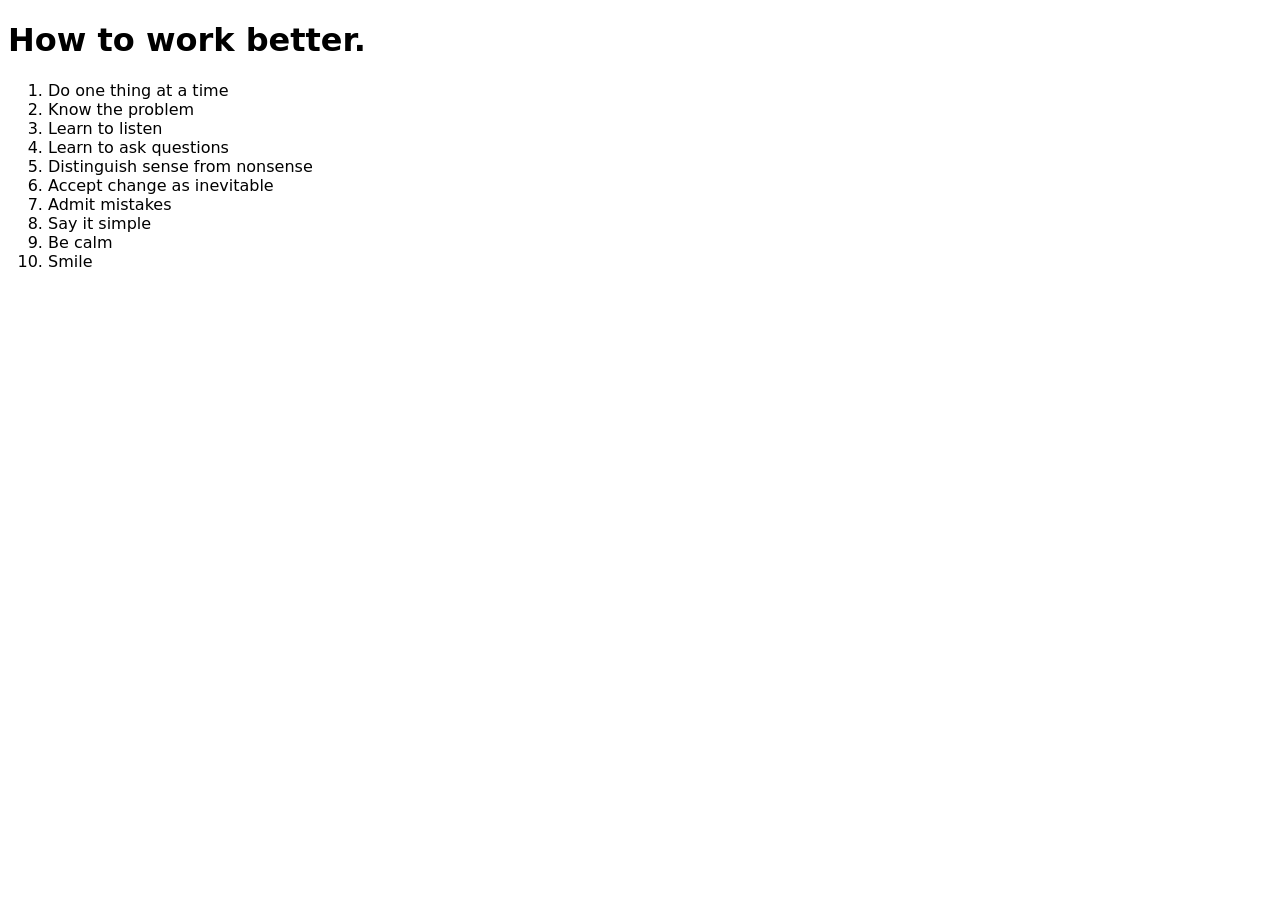
==== how-to-work-better.html @ 140d3fce "version zero" ====
<!DOCTYPE html>
<html lang="en">
<head>
	<meta charset="UTF-8">
	<meta name="viewport" content="width=device-width, initial-scale=1.0">
	<title>How to work better.</title>
	<link rel="stylesheet" href="style.css">
</head>
<body>

	<h1>How to work better.</h1>
	
	<ol>
		<li>Do one thing at a time</li>
		<li>Know the problem</li>
		<li>Learn to listen</li>
		<li>Learn to ask questions</li>
		<li>Distinguish sense from nonsense</li>
		<li>Accept change as inevitable</li>
		<li>Admit mistakes</li>
		<li>Say it simple</li>
		<li>Be calm</li>
		<li>Smile</li>
	</ol>

</body>
</html>
---- style.css ----
body {
	font-family: system-ui;
}
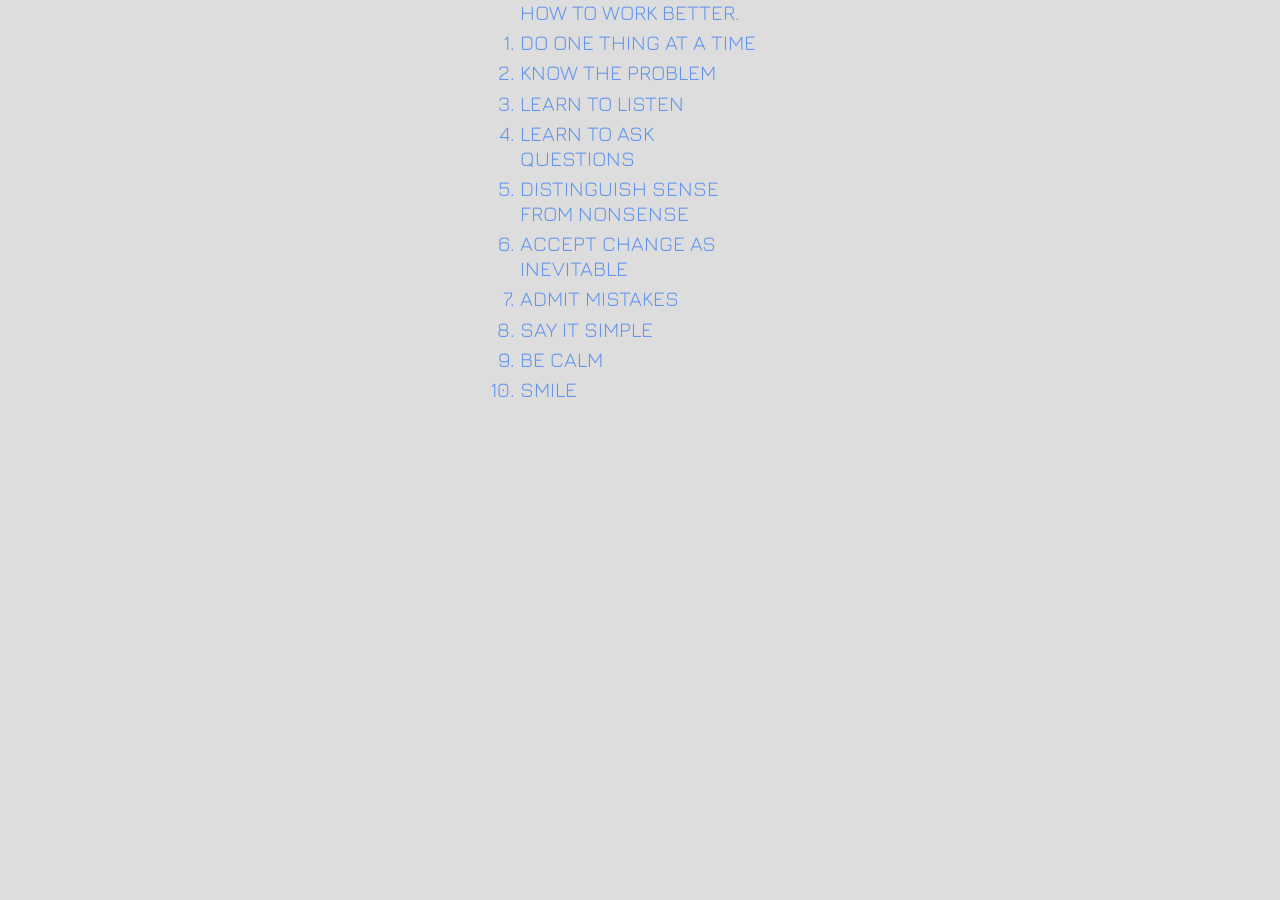
==== commit 3ad7c4f9: "v2" ====
--- a/how-to-work-better.html
+++ b/how-to-work-better.html
@@ -5,6 +5,28 @@
 	<meta name="viewport" content="width=device-width, initial-scale=1.0">
 	<title>How to work better.</title>
 	<link rel="stylesheet" href="style.css">
+
+	<link rel="preconnect" href="https://fonts.googleapis.com">
+	<link rel="preconnect" href="https://fonts.gstatic.com" crossorigin>
+	<link href="https://fonts.googleapis.com/css2?family=Jura:wght@300..700&display=swap" rel="stylesheet">
+	<style>
+		body{
+			font-family: "Jura", sans-serif;
+			text-transform: uppercase;
+
+			max-width: 15rem;
+			margin: auto;
+
+			color: cornflowerblue;
+			background: #DDD;
+		}
+		h1, li { 
+			font-size: 1.3rem; 
+			font-weight: 400;
+			margin-bottom: 0.25em;
+		}
+	</style>
+
 </head>
 <body>
 
--- a/style.css
+++ b/style.css
@@ -1,3 +1,10 @@
+
+/* reset */
+* {
+	margin: 0; padding: 0;
+}
+
+/* typo */
 body {
 	font-family: system-ui;
 }
